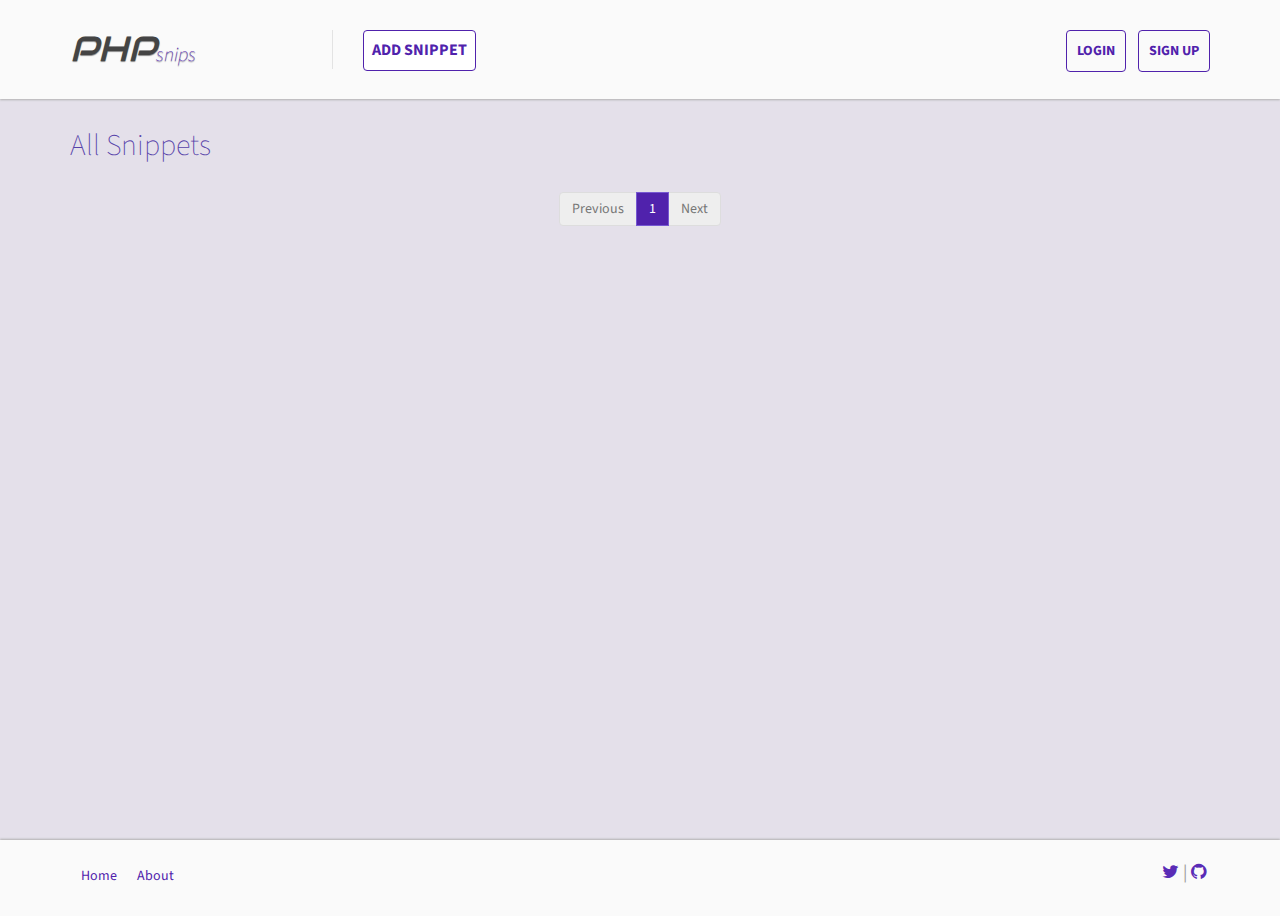
==== index.html @ 6b0e75fa "init commit" ====
<!doctype html>
<html lang="en">
    <head>
        <meta charset="utf-8">
        <title style="font-family: Handel Gothic">PHP Snippets</title>
        <link href="//maxcdn.bootstrapcdn.com/bootstrap/3.2.0/css/bootstrap.min.css" rel="stylesheet" media="screen">
        <link rel="stylesheet" href="css/app.css"/>
        <link rel="stylesheet" href="css/ng-tags-input.min.css">
        <link rel="stylesheet" href="css/angular-multi-select.css">
        <link rel="stylesheet" href="bower_components/codemirror/lib/codemirror.css">
        <link href='http://fonts.googleapis.com/css?family=Source+Sans+Pro' rel='stylesheet' type='text/css'>
        <link href='http://fonts.googleapis.com/css?family=Audiowide' rel='stylesheet' type='text/css'>
        <link href="//maxcdn.bootstrapcdn.com/font-awesome/4.2.0/css/font-awesome.min.css" rel="stylesheet">
    </head>
    <body ng-app="snippetApp">
        <div id="wrap">
            <header id="header">
                <div class="container">            
                    <div class="row" ng-controller="headController">                                       
                        <div class="col-md-3">
                            <h1 class="logo" ng-class="{ active: isActive('/')}"><a href="/"><span>PHP</span>snips</a></h1>
                        </div>
                        <div class="col-md-5">
                            <span ng-cloak ng-class="{ active: isActive('/create')}"><a class="btn btn-custom" href="#/create">Add Snippet</a></span>
                        </div>
                        <div class="col-md-4">
                            <nav>
                                <ul class="nav nav-pills pull-right navigation">
                                    <li ng-cloak ng-show="isLogin()" ng-class="{ active: isActive('/favorites')}"><a href="#/favorites">Favorites</a></li>
                                    <li ng-cloak ng-show="isLogin()" ng-class="{ active: isActive('/dashboard')}"><a href="#/dashboard">My Snips</a></li>
                                    <li ng-cloak ng-show="isLogin()" ng-class="{ active: isActive('/logout')}"><a href="#/logout">Logout</a></li>
                                    <li ng-cloak ng-hide="isLogin()" ng-class="{ active: isActive('/login')}"><a href="#/login">Login</a></li>
                                    <li ng-cloak ng-hide="isLogin()" ng-class="{ active: isActive('/signup')}"><a href="#/signup">Sign Up</a></li>
                                </ul>  
                            </nav>
                        </div>             
                    </div>
            </header>
            <div class="container"> 
                <div class="row">
                    <div class="col-md-3">
                        <div loading-indicator> 
                            <p>
                                <img alt="Loading  Content" src="img/ajax-loader2.gif" />
                                Loading ...
                            </p>
                        </div>﻿
                    </div>
                    <div class="col-md-6">
                        <div class="http-error-messages" http-error-messages></div>
                    </div>
                    <div class="col-md-3"></div>
                </div>
            </div>
            <main class="container" ng-view=""></main>
        </div>
        <footer id="footer"> 
            <div class="container">
                <div class="row">
                    <div class="col-md-6">
                        <nav class="navbar" role="navigation">
                            <ul class="nav navbar-nav navigation-sub">
                                <li><a href="#">Home</a></li>
                                <li><a href="#">About</a></li>
                            </ul> 
                        </nav>
                    </div>
                    <div class="col-md-6">
                        <ul class="nav-social pull-right">
                            <li><a href=""><i class="fa fa-github fa2"></i></a></li> 
                            <li><a href=""><i class="fa fa-twitter fa2"></i>|</a></li>                             
                        </ul>
                    </div>
                </div>
            </div> 
        </footer>    

        <script type="text/javascript" src="bower_components/jquery/dist/jquery.min.js"></script>
        <script type="text/javascript" src="lib/jquery.i18n.properties-min-1.0.9.js"></script>
        <script type="text/javascript" src="lib/html5shiv.js"></script>
        <script type="text/javascript" src="lib/holder.js"></script>

        <script type="text/javascript" src="bower_components/bootstrap/dist/js/bootstrap.min.js"></script>

        <script type="text/javascript" src="bower_components/angular/angular.js"></script>
        <script type="text/javascript" src="bower_components/angular-route/angular-route.js"></script>
        <script type="text/javascript" src="bower_components/angular-resource/angular-resource.js"></script>
        <script type="text/javascript" src="bower_components/angular-cookies/angular-cookies.js"></script>
        <script type="text/javascript" src="bower_components/angular-sanitize/angular-sanitize.js"></script>
        <script type="text/javascript" src="lib/angular-hyper-resource.js"></script>

        </script>
        <!--        Codemirror-->
        <script src="bower_components/codemirror/lib/codemirror.js"></script>
        <!--        <script src="//codemirror.net/addon/edit/matchbrackets.js"></script>
                <script src="//codemirror.net/mode/htmlmixed/htmlmixed.js"></script>
                <script src="//codemirror.net/mode/xml/xml.js"></script>
                <script src="//codemirror.net/mode/javascript/javascript.js"></script>
                <script src="//codemirror.net/mode/css/css.js"></script>-->
        <script src="bower_components/codemirror/mode/clike/clike.js"></script>
        <script src="bower_components/codemirror/mode/php/php.js"></script>


        <!--        project javascript-->
        <script type="text/javascript" src="js/app.js"></script>

        <script type="text/javascript" src="js/routes.js"></script>
        <script type="text/javascript" src="js/httpInterceptor.js"></script>

        <script type="text/javascript" src="js/services/authService.js"></script>
        <script type="text/javascript" src="js/services/snippetService.js"></script>
        <script type="text/javascript" src="js/services/categoryService.js"></script>
        <script type="text/javascript" src="js/services/tagService.js"></script>
        <script type="text/javascript" src="js/services/userService.js"></script>
        <script type="text/javascript" src="js/services/likeService.js"></script>

        <script type="text/javascript" src="js/controllers/headController.js"></script>
        <script type="text/javascript" src="js/controllers/authController.js"></script>
        <script type="text/javascript" src="js/controllers/snippetController.js"></script>
        <script type="text/javascript" src="js/controllers/userController.js"></script>
        <script type="text/javascript" src="js/controllers/likeController.js"></script>

        <script type="text/javascript" src="js/directives/ng-tags-input.min.js"></script> 
        <script type="text/javascript" src="js/directives/ui-codemirror.js"></script>
        <script type="text/javascript" src="js/directives/ui-paginator.js"></script> 
        <script type="text/javascript" src="js/directives/dirDisqus.js"></script>
    </body>
</html>
---- css/app.css ----
body, html {
    height: 100%;
}
body{
    background-color: #e4e0ea;
    font-family: 'Source Sans Pro', sans-serif;
}
p{
    line-height: 180%;
}
a{
    color: #5022ac; 
    cursor: pointer;
}
body a:hover{
   outline: 0;
    text-decoration: none;
    color: #7658D2;
}
body a:visited,
body a:active,
body a:after,
body a:focus{
    outline: 0;
    text-decoration: none;
    color: #5022ac; 
}
.load{
    color: #5022ac;
    font-size: 16px;
    font-weight: bolder;
    text-transform: capitalize;
}
#header{
    background-color: #fafafa;
    overflow: hidden;
    margin-bottom: 10px;
    box-shadow:0px 1px 2px  #b1b1b1;
    -webkit-box-shadow: 0px 1px 2px  #b1b1b1;
    -moz-box-shadow: 0px 1px 2px  #b1b1b1;
    -o-box-shadow: 0px 1px 2px  #b1b1b1;
    padding: 20px 0 20px 0;
}
#footer{
    background-color: #fafafa;
    overflow: hidden;
    //margin-top: 20px;
    //height: 70px;
    box-shadow: 0px -1px 2px  #b1b1b1;
    -webkit-box-shadow: 0px -1px 2px  #b1b1b1;
    -moz-box-shadow: 0px -1px 2px  #b1b1b1;
    -o-box-shadow: 0px -1px 2px  #b1b1b1;
    padding: 20px 0 20px 0; 

}
#wrap{
    height: auto !important;
    margin: 0 auto -60px;
    min-height: 100%;
    padding: 0 0 60px;
}
body .well{
    background-color: #fafafa;
    box-shadow:0px 1px 0px  #b1b1b1;
    -webkit-box-shadow: 0px 1px 0px  #b1b1b1;
    -moz-box-shadow: 0px 1px 0px  #b1b1b1;
    -o-box-shadow: 0px 1px 0px  #b1b1b1;
}
.logo{
    color: #5642a9;
    font-size: 20px;
    text-shadow: 0px 1px 1px #888;
    font-weight: 100;
    border-right: 1px solid #e3e3e3;
    margin: 10px 0 10px 0;
    font-style: italic;
}
.logo a{
    text-decoration: none;
}
.logo a span{
    text-decoration: none;
    font-family: 'Audiowide', cursive;
    color: #444;
    font-size: 35px;
}
.navigation{
    text-transform: uppercase;
    font-weight: bolder;
    margin-top: 10px;
}
.navigation li a{
    border: 1px solid #5022ac;
    padding: 10px;
    margin-left: 10px;
}
.navigation li a:hover{
    background-color: #5022ac;
    color: #fff;
}
.navigation-sub li a{
    padding: 5px 10px 5px 10px;
}
.navigation-sub li a:hover,
.navigation-sub li a:active{
    background-color: #5022ac;
    color: #fff; 
    border: 1px solid #5a2cb6;
    border-radius: 5px;
    -webkit-border-radius: 5px;    
    -moz-border-radius:5px;
    -khtml-border-radius:5px;
}
nav .nav > li.active > a:hover, 
nav .nav > li.active > a:focus,
nav .nav > li.active > a {
    background-color: #5022ac;
    color: #fff; 
}
.nav-social{
    list-style: none;
}
.nav-social li a i{
    padding: 0 4px 0 0;
    color: #5a2cb6;
}
.nav-social li a i:hover{
    color: #999;
}
.nav-social li a{
    color: #999;   
}
.nav-social li{
    float: right;
    margin: 0 0 0 4px;
    font-size: 18px; 
}

.navbar {
    margin-bottom: 0px;
    min-height: 30px;
}

#header .btn{
    padding: 8px;
    margin-top: 10px;
}
.btn-custom{
    color: #5022ac; 
    border: 1px solid #5022ac;
    background-color: #fff;
    background-image: none;
    font-size: 16px;
    text-shadow: none;
    font-weight: bold;
    text-transform: uppercase; 
}
.btn-custom:hover,
.btn-custom:active{
    color: #fff;
    background-color: #5022ac;
}
.link-custom{
    font-weight: bold;
}
.link-custom:hover{
    text-decoration: underline;
}
.label{
    background-color: #fff;
    border: 1px solid #5022ac;
    margin-right: 3px;
    text-transform: uppercase;
    display: inline-block;
}
.label:hover{
    background-color: #5642a9;
}
.label a{
    text-shadow: none;
    padding: 3px;
}
.label a:hover{
    text-decoration: none;
    color: #fff;
}
.padded{
    padding: 0 20px 0 20px;
}
.snippet-block{
    padding: 0 10px 0 10px;
}
.separate-top{
    border-top: 1px solid #e3e3e3;
    padding: 5px 0 0 0;
}
.xsmall{
    font-size: 12px;
    margin-bottom: 5px;
}
.description{
    color: #666;
}
.snippet-title{
    font-size: 30px;
    line-height: 125%;
    font-weight: 100;
    text-transform: capitalize;
    margin-bottom: 0;
}
.snippet-title a{
    color: #444;
}
.snippet-title a:hover{
    color: #4501b4;;
}
.snippet-title span{
    margin-top: -35px; 
    margin-right: -10px; 
}
.snippet-title span a{
    font-size: 15px;
    color: #5022ac;                      
}
.snippet-title span a:hover,
.snippet-title span a:active{
    color: #7658d2;
    text-decoration: none;
}
.name{
    font-weight: bold;
}
.icon-marged{
    margin: 0 5px 0 5px;;
}
.marged-left{
    margin-left: 10px;
}
.padded-top{
    padding-top: 10px;
}
body .list{
    margin-left: 5px;
    padding-left: 10px;
}
.list li{
    list-style: none;
    margin-bottom: 5px;
}
.alert{
    text-align: center;
}
.page-title{
    font-weight:100;
    color: #5642a9;
}
.page-title-small{
    font-weight: 100;
    color: #5642a9;
    font-size: 30px;
    margin-top: 0px;
}
.asside-title{
    font-size: 20px;
    font-weight: 100;
}
.main-search{
    margin-top: 17px;
}
#paginate{
    text-align: center;

}
#paginate ul li a{
    color: #5022ac;
}
#paginate ul li a:hover,
#paginate ul li a:focus{
    color: #5022ac;
}
#paginate .pagination > .active > a{
    color: #fff;    
}
#paginate .pagination > .disabled > a{
    color: #777; 
    background-color: #eee;
}
#paginate .pagination > .active > a, 
#paginate .pagination > .active > span, 
#paginate .pagination > .active > a:hover, 
#paginate .pagination > .active > span:hover, 
#paginate .pagination > .active > a:focus, 
#paginate .pagination > .active > span:focus {
    background-color: #5022ac;
    border-color: #7658d2;
}

/* Forms */
input[type="button"]:disabled,
input[type="submit"]:disabled, 
input[type="reset"]:disabled, 
input[type="file"]:disabled::-webkit-file-upload-button, 
button:disabled, 
select:disabled, 
keygen:disabled, 
optgroup:disabled, 
option:disabled, 
select[disabled] > option{ 
}
.input-group-addon{
    background-color: #e4e0ea; 
   border: 2px solid #d7d7d6;
}
.input-group-addon .glyphicon{
    color: #7658d2;
}
.form-wrapper{
    padding: 0 25px 0 25px;
}
.form-wrapper .form-control{
    border: 2px solid #f1f1f1;
    color: #666;
    border-radius: 5px; 
    -moz-border-radius:5px;
    -khtml-border-radius:5px; 
    -webkit-border-radius: 5px; 
}
.form-wrapper .form-control:focus{
    box-shadow: 0 0 5px #7658D2;
}
.form-wrapper label{
    color: #5022ac;
    font-weight: normal;
    text-transform: uppercase;
}
.code-box{
    border: 2px solid #f1f1f1;
    background-color: #fff;
    border-left: 2px solid #5022ac;
    -webkit-border-radius: 5px;    
    border-radius: 5px; 
    -moz-border-radius:5px;
    -khtml-border-radius:5px;
    padding: 0px;
}
.form-wrapper .tags{
    border: 2px solid #f1f1f1;  
    border-radius: 5px; 
    -moz-border-radius:5px;
    -khtml-border-radius:5px; 
    -webkit-border-radius: 5px; 
    box-shadow: none;
}
.form-wrapper tags-input .tags .tag-item{
    border-radius: 5px; 
    -moz-border-radius:5px;
    -khtml-border-radius:5px; 
    -webkit-border-radius: 5px; 
    border: 1px solid #5022ac;
    color: #5022ac;
    line-height: 22px;
    text-transform: uppercase;
    font-size: 12px;
    font-weight: bold;
    background-image: none;
    background-color:  #fff;
}
.form-wrapper tags-input .tags .tag-item a{
    color: #5022ac;  
}
.error{
    font-size: 13px;
    color: #cc3a3a;
    padding-top: 10px;
    
}
---- css/ng-tags-input.min.css ----
tags-input{display:block}tags-input *,tags-input :after,tags-input :before{-moz-box-sizing:border-box;-webkit-box-sizing:border-box;box-sizing:border-box}tags-input .host{position:relative;margin-top:5px;margin-bottom:5px;height:100%}tags-input .host:active{outline:0}tags-input .tags{-moz-appearance:textfield;-webkit-appearance:textfield;padding:1px;overflow:hidden;word-wrap:break-word;cursor:text;background-color:#fff;border:1px solid #a9a9a9;box-shadow:1px 1px 1px 0 #d3d3d3 inset;height:100%}tags-input .tags.focused{outline:0;-webkit-box-shadow:0 0 3px 1px rgba(5,139,242,.6);-moz-box-shadow:0 0 3px 1px rgba(5,139,242,.6);box-shadow:0 0 3px 1px rgba(5,139,242,.6)}tags-input .tags .tag-list{margin:0;padding:0;list-style-type:none}tags-input .tags .tag-item{margin:2px;padding:0 5px;display:inline-block;float:left;font:14px "Helvetica Neue",Helvetica,Arial,sans-serif;height:26px;line-height:25px;border:1px solid #acacac;border-radius:3px;background:-webkit-linear-gradient(top,#f0f9ff 0,#cbebff 47%,#a1dbff 100%);background:linear-gradient(to bottom,#f0f9ff 0,#cbebff 47%,#a1dbff 100%)}tags-input .tags .tag-item.selected{background:-webkit-linear-gradient(top,#febbbb 0,#fe9090 45%,#ff5c5c 100%);background:linear-gradient(to bottom,#febbbb 0,#fe9090 45%,#ff5c5c 100%)}tags-input .tags .tag-item .remove-button{margin:0 0 0 5px;padding:0;border:none;background:0 0;cursor:pointer;vertical-align:middle;font:700 16px Arial,sans-serif;color:#585858}tags-input .tags .tag-item .remove-button:active{color:red}tags-input .tags .input{border:0;outline:0;margin:2px;padding:0;padding-left:5px;float:left;height:26px;font:14px "Helvetica Neue",Helvetica,Arial,sans-serif}tags-input .tags .input.invalid-tag{color:red}tags-input .tags .input::-ms-clear{display:none}tags-input.ng-invalid .tags{-webkit-box-shadow:0 0 3px 1px rgba(255,0,0,.6);-moz-box-shadow:0 0 3px 1px rgba(255,0,0,.6);box-shadow:0 0 3px 1px rgba(255,0,0,.6)}tags-input .autocomplete{margin-top:5px;position:absolute;padding:5px 0;z-index:999;width:100%;background-color:#fff;border:1px solid rgba(0,0,0,.2);-webkit-box-shadow:0 5px 10px rgba(0,0,0,.2);-moz-box-shadow:0 5px 10px rgba(0,0,0,.2);box-shadow:0 5px 10px rgba(0,0,0,.2)}tags-input .autocomplete .suggestion-list{margin:0;padding:0;list-style-type:none}tags-input .autocomplete .suggestion-item{padding:5px 10px;cursor:pointer;white-space:nowrap;overflow:hidden;text-overflow:ellipsis;font:16px "Helvetica Neue",Helvetica,Arial,sans-serif;color:#000;background-color:#fff}tags-input .autocomplete .suggestion-item.selected,tags-input .autocomplete .suggestion-item.selected em{color:#fff;background-color:#0097cf}tags-input .autocomplete .suggestion-item em{font:normal bold 16px "Helvetica Neue",Helvetica,Arial,sans-serif;color:#000;background-color:#fff}
---- css/angular-multi-select.css ----
/* 
 * Don't modify things marked with ! - unless you know what you're doing
 */

/* ! vertical layout */
.multiSelect .vertical {
    float: none;
}

/* ! horizontal layout */
.multiSelect .horizontal:not(.multiSelectGroup) {
    float: left;
}

/* ! create a "row" */
.multiSelect .line {
    max-height: 34px;   
    overflow: hidden;
}

/* ! create a "column" */
.multiSelect .acol {
    display: inline-block;    
    min-width: 12px;
}

/* ! */
.multiSelect .inlineBlock {
    display: inline-block;
}

/* the multiselect button */
.multiSelect .button {
    display: block;
    position: relative;
    text-align: center;    
    cursor: pointer;
    border: 1px solid #c6c6c6;    
    padding: 1px 8px 1px 8px;    
    font-size: 14px;
    min-height : 38px !important;
    border-radius: 4px;
    color: #555;   
    -webkit-user-select: none;
    -moz-user-select: none;
    -ms-user-select: none;
    -o-user-select: none;
    user-select: none; 
    white-space:normal;
    background-color: #fff;
    background-image: linear-gradient(#fff, #f7f7f7);      
}

/* button: hover */
.multiSelect .button:hover {    
    background-image: linear-gradient(#fff, #e9e9e9);    
}

/* button: clicked */
.multiSelect .buttonClicked {
    box-shadow: 0 2px 5px rgba(0, 0, 0, 0.15) inset, 0 1px 2px rgba(0, 0, 0, 0.05);
}

/* labels on the button */
.multiSelect .buttonLabel {
    display: inline-block;
    padding: 5px 0px 5px 0px; 
}

/* downward pointing arrow */
.multiSelect .caret {
    display: inline-block;
    width: 0;
    height: 0;
    margin: 0px 0px 1px 12px  !important;    
    vertical-align: middle;
    border-top: 4px solid #333;
    border-right: 4px solid transparent;
    border-left: 4px solid transparent;
    border-bottom: 0 dotted; 
}

/* the main checkboxes and helper layer */
.multiSelect .checkboxLayer {
    background-color: #fff;
    position: absolute;
    z-index: 999;
    border: 1px solid rgba(0, 0, 0, 0.15);
    border-radius: 4px;
    -webkit-box-shadow: 0 6px 12px rgba(0, 0, 0, 0.175);
    box-shadow: 0 6px 12px rgba(0, 0, 0, 0.175);    
    min-width:278px;
    display: none !important;
    margin-right: 30px;
}

/* container of helper elements */
.multiSelect .helperContainer {
    border-bottom: 1px solid #ddd;
    padding: 8px 8px 0px 8px;
}

/* helper buttons (select all, none, reset); */
.multiSelect .helperButton {
    display: inline;
    text-align: center;
    cursor: pointer;
    border: 1px solid #ccc;
    height: 26px;
    font-size: 13px;
    border-radius: 2px;
    color: #666;    
    background-color: #f1f1f1;
    line-height: 1.6;
    margin: 0px 0px 8px 0px;
}

/* clear button */
.multiSelect .clearButton {
    position: absolute;
    display: inline;
    text-align: center;
    cursor: pointer;
    border: 1px solid #ccc;
    height: 22px;
    width: 22px;
    font-size: 13px;
    border-radius: 2px;
    color: #666;    
    background-color: #f1f1f1;
    line-height: 1.4;
    right : 2px;
    top: 2px;
}

/* filter */
.multiSelect .inputFilter {
    border-radius: 2px; 
    border: 1px solid #ccc;
    height: 26px;
    font-size: 14px;
    width:100%;    
    padding-left:7px;
    -webkit-box-sizing: border-box; /* Safari/Chrome, other WebKit */
    -moz-box-sizing: border-box;    /* Firefox, other Gecko */
    box-sizing: border-box;         /* Opera/IE 8+ */    
    color: #888;
    margin: 0px 0px 8px 0px;
}

/* helper elements on hover & focus */
.multiSelect .clearButton:hover,
.multiSelect .helperButton:hover {
    border: 1px solid #ccc;
    color: #999;    
    background-color: #f4f4f4;    
}

.multiSelect .clearButton:focus,
.multiSelect .helperButton:focus,
.multiSelect .inputFilter:focus {
    border: 1px solid #66AFE9 !important;
    box-shadow: inset 0 0px 1px rgba(0,0,0,.035), 0 0 5px rgba(82,168,236,.7) !important;
}

/* container of multi select items */
.multiSelect .checkBoxContainer {
    display: inline-block;
    padding: 8px;   
}

/* ! to show / hide the checkbox layer above */
.multiSelect .show {
    display: block !important;
}

/* item labels */
.multiSelect .multiSelectItem {
    display: block;
    padding: 3px;
    color: #444;       
    white-space: nowrap;
    -webkit-user-select: none;
    -moz-user-select: none;
    -ms-user-select: none;
    -o-user-select: none;
    user-select: none;      
    border: 1px solid transparent;
    position: relative;
    min-width:278px;
}

/* Item labels: selected - Enable this if you want to apply styling on selected items */
.multiSelect .multiSelectItem:not(.multiSelectGroup).selected
{
    background-image: linear-gradient( #e9e9e9, #f1f1f1 );    
    color: #555;        
    cursor: pointer;        
    border-top: 1px solid #e4e4e4;
    border-left: 1px solid #e4e4e4;    
    border-right: 1px solid #d9d9d9;            
}

/* item labels focus on mouse hover */
.multiSelect .multiSelectItem:hover, 
.multiSelect .multiSelectGroup:hover {
    background-image: linear-gradient( #c1c1c1, #999 ) !important;    
    color: #fff !important;    
    cursor: pointer;        
    border: 1px solid #ccc !important;
}

/* item labels focus using keyboard */
.multiSelect .multiSelectFocus { 
    background-image: linear-gradient( #c1c1c1, #999 ) !important;    
    color: #fff !important;    
    cursor: pointer;        
    border: 1px solid #ccc !important;
}

/* change mouse pointer into the pointing finger */
.multiSelect .multiSelectItem span:hover, 
.multiSelect .multiSelectGroup span:hover
{    
    cursor: pointer;  
}

/* ! group labels */
.multiSelect .multiSelectGroup {    
    display: block;
    clear: both;
}

/* right-align the tick mark (&#10004;) */
.multiSelect .tickMark {
    display:inline-block; 
    position: absolute; 
    right: 10px; 
    top: 7px;
    font-size: 10px;          
}

/* hide the original HTML checkbox away */
.multiSelect .checkbox {    
    color: #ddd !important;    
    position: absolute;
    left: -9999px;
    cursor: pointer;    
}

/* checkboxes currently disabled */
.multiSelect .disabled, 
.multiSelect .disabled:hover,
.multiSelect .disabled label input:hover ~ span {
    color: #c4c4c4 !important;
    cursor: not-allowed !important;
}

/* If you use images in button / checkbox label, you might want to change the image style here. */
.multiSelect img {
    vertical-align: middle;
    margin-bottom:0px;
    height: 22px;
    width:22px;
}
---- bower_components/codemirror/lib/codemirror.css ----
/* BASICS */

.CodeMirror {
  /* Set height, width, borders, and global font properties here */
  font-family: monospace;
  height: 300px;
}
.CodeMirror-scroll {
  /* Set scrolling behaviour here */
  overflow: auto;
}

/* PADDING */

.CodeMirror-lines {
  padding: 4px 0; /* Vertical padding around content */
}
.CodeMirror pre {
  padding: 0 4px; /* Horizontal padding of content */
}

.CodeMirror-scrollbar-filler, .CodeMirror-gutter-filler {
  background-color: white; /* The little square between H and V scrollbars */
}

/* GUTTER */

.CodeMirror-gutters {
  border-right: 1px solid #ddd;
  background-color: #f7f7f7;
  white-space: nowrap;
}
.CodeMirror-linenumbers {}
.CodeMirror-linenumber {
  padding: 0 3px 0 5px;
  min-width: 20px;
  text-align: right;
  color: #999;
  -moz-box-sizing: content-box;
  box-sizing: content-box;
}

.CodeMirror-guttermarker { color: black; }
.CodeMirror-guttermarker-subtle { color: #999; }

/* CURSOR */

.CodeMirror div.CodeMirror-cursor {
  border-left: 1px solid black;
}
/* Shown when moving in bi-directional text */
.CodeMirror div.CodeMirror-secondarycursor {
  border-left: 1px solid silver;
}
.CodeMirror.cm-keymap-fat-cursor div.CodeMirror-cursor {
  width: auto;
  border: 0;
  background: #7e7;
}
.CodeMirror.cm-keymap-fat-cursor div.CodeMirror-cursors {
  z-index: 1;
}

.cm-animate-fat-cursor {
  width: auto;
  border: 0;
  -webkit-animation: blink 1.06s steps(1) infinite;
  -moz-animation: blink 1.06s steps(1) infinite;
  animation: blink 1.06s steps(1) infinite;
}
@-moz-keyframes blink {
  0% { background: #7e7; }
  50% { background: none; }
  100% { background: #7e7; }
}
@-webkit-keyframes blink {
  0% { background: #7e7; }
  50% { background: none; }
  100% { background: #7e7; }
}
@keyframes blink {
  0% { background: #7e7; }
  50% { background: none; }
  100% { background: #7e7; }
}

/* Can style cursor different in overwrite (non-insert) mode */
div.CodeMirror-overwrite div.CodeMirror-cursor {}

.cm-tab { display: inline-block; text-decoration: inherit; }

.CodeMirror-ruler {
  border-left: 1px solid #ccc;
  position: absolute;
}

/* DEFAULT THEME */

.cm-s-default .cm-keyword {color: #708;}
.cm-s-default .cm-atom {color: #219;}
.cm-s-default .cm-number {color: #164;}
.cm-s-default .cm-def {color: #00f;}
.cm-s-default .cm-variable,
.cm-s-default .cm-punctuation,
.cm-s-default .cm-property,
.cm-s-default .cm-operator {}
.cm-s-default .cm-variable-2 {color: #05a;}
.cm-s-default .cm-variable-3 {color: #085;}
.cm-s-default .cm-comment {color: #a50;}
.cm-s-default .cm-string {color: #a11;}
.cm-s-default .cm-string-2 {color: #f50;}
.cm-s-default .cm-meta {color: #555;}
.cm-s-default .cm-qualifier {color: #555;}
.cm-s-default .cm-builtin {color: #30a;}
.cm-s-default .cm-bracket {color: #997;}
.cm-s-default .cm-tag {color: #170;}
.cm-s-default .cm-attribute {color: #00c;}
.cm-s-default .cm-header {color: blue;}
.cm-s-default .cm-quote {color: #090;}
.cm-s-default .cm-hr {color: #999;}
.cm-s-default .cm-link {color: #00c;}

.cm-negative {color: #d44;}
.cm-positive {color: #292;}
.cm-header, .cm-strong {font-weight: bold;}
.cm-em {font-style: italic;}
.cm-link {text-decoration: underline;}

.cm-s-default .cm-error {color: #f00;}
.cm-invalidchar {color: #f00;}

/* Default styles for common addons */

div.CodeMirror span.CodeMirror-matchingbracket {color: #0f0;}
div.CodeMirror span.CodeMirror-nonmatchingbracket {color: #f22;}
.CodeMirror-matchingtag { background: rgba(255, 150, 0, .3); }
.CodeMirror-activeline-background {background: #e8f2ff;}

/* STOP */

/* The rest of this file contains styles related to the mechanics of
   the editor. You probably shouldn't touch them. */

.CodeMirror {
  line-height: 1;
  position: relative;
  overflow: hidden;
  background: white;
  color: black;
}

.CodeMirror-scroll {
  /* 30px is the magic margin used to hide the element's real scrollbars */
  /* See overflow: hidden in .CodeMirror */
  margin-bottom: -30px; margin-right: -30px;
  padding-bottom: 30px;
  height: 100%;
  outline: none; /* Prevent dragging from highlighting the element */
  position: relative;
  -moz-box-sizing: content-box;
  box-sizing: content-box;
}
.CodeMirror-sizer {
  position: relative;
  border-right: 30px solid transparent;
  -moz-box-sizing: content-box;
  box-sizing: content-box;
}

/* The fake, visible scrollbars. Used to force redraw during scrolling
   before actuall scrolling happens, thus preventing shaking and
   flickering artifacts. */
.CodeMirror-vscrollbar, .CodeMirror-hscrollbar, .CodeMirror-scrollbar-filler, .CodeMirror-gutter-filler {
  position: absolute;
  z-index: 6;
  display: none;
}
.CodeMirror-vscrollbar {
  right: 0; top: 0;
  overflow-x: hidden;
  overflow-y: scroll;
}
.CodeMirror-hscrollbar {
  bottom: 0; left: 0;
  overflow-y: hidden;
  overflow-x: scroll;
}
.CodeMirror-scrollbar-filler {
  right: 0; bottom: 0;
}
.CodeMirror-gutter-filler {
  left: 0; bottom: 0;
}

.CodeMirror-gutters {
  position: absolute; left: 0; top: 0;
  padding-bottom: 30px;
  z-index: 3;
}
.CodeMirror-gutter {
  white-space: normal;
  height: 100%;
  -moz-box-sizing: content-box;
  box-sizing: content-box;
  padding-bottom: 30px;
  margin-bottom: -32px;
  display: inline-block;
  /* Hack to make IE7 behave */
  *zoom:1;
  *display:inline;
}
.CodeMirror-gutter-elt {
  position: absolute;
  cursor: default;
  z-index: 4;
}

.CodeMirror-lines {
  cursor: text;
  min-height: 1px; /* prevents collapsing before first draw */
}
.CodeMirror pre {
  /* Reset some styles that the rest of the page might have set */
  -moz-border-radius: 0; -webkit-border-radius: 0; border-radius: 0;
  border-width: 0;
  background: transparent;
  font-family: inherit;
  font-size: inherit;
  margin: 0;
  white-space: pre;
  word-wrap: normal;
  line-height: inherit;
  color: inherit;
  z-index: 2;
  position: relative;
  overflow: visible;
}
.CodeMirror-wrap pre {
  word-wrap: break-word;
  white-space: pre-wrap;
  word-break: normal;
}

.CodeMirror-linebackground {
  position: absolute;
  left: 0; right: 0; top: 0; bottom: 0;
  z-index: 0;
}

.CodeMirror-linewidget {
  position: relative;
  z-index: 2;
  overflow: auto;
}

.CodeMirror-widget {}

.CodeMirror-wrap .CodeMirror-scroll {
  overflow-x: hidden;
}

.CodeMirror-measure {
  position: absolute;
  width: 100%;
  height: 0;
  overflow: hidden;
  visibility: hidden;
}
.CodeMirror-measure pre { position: static; }

.CodeMirror div.CodeMirror-cursor {
  position: absolute;
  border-right: none;
  width: 0;
}

div.CodeMirror-cursors {
  visibility: hidden;
  position: relative;
  z-index: 3;
}
.CodeMirror-focused div.CodeMirror-cursors {
  visibility: visible;
}

.CodeMirror-selected { background: #d9d9d9; }
.CodeMirror-focused .CodeMirror-selected { background: #d7d4f0; }
.CodeMirror-crosshair { cursor: crosshair; }

.cm-searching {
  background: #ffa;
  background: rgba(255, 255, 0, .4);
}

/* IE7 hack to prevent it from returning funny offsetTops on the spans */
.CodeMirror span { *vertical-align: text-bottom; }

/* Used to force a border model for a node */
.cm-force-border { padding-right: .1px; }

@media print {
  /* Hide the cursor when printing */
  .CodeMirror div.CodeMirror-cursors {
    visibility: hidden;
  }
}

/* Help users use markselection to safely style text background */
span.CodeMirror-selectedtext { background: none; }
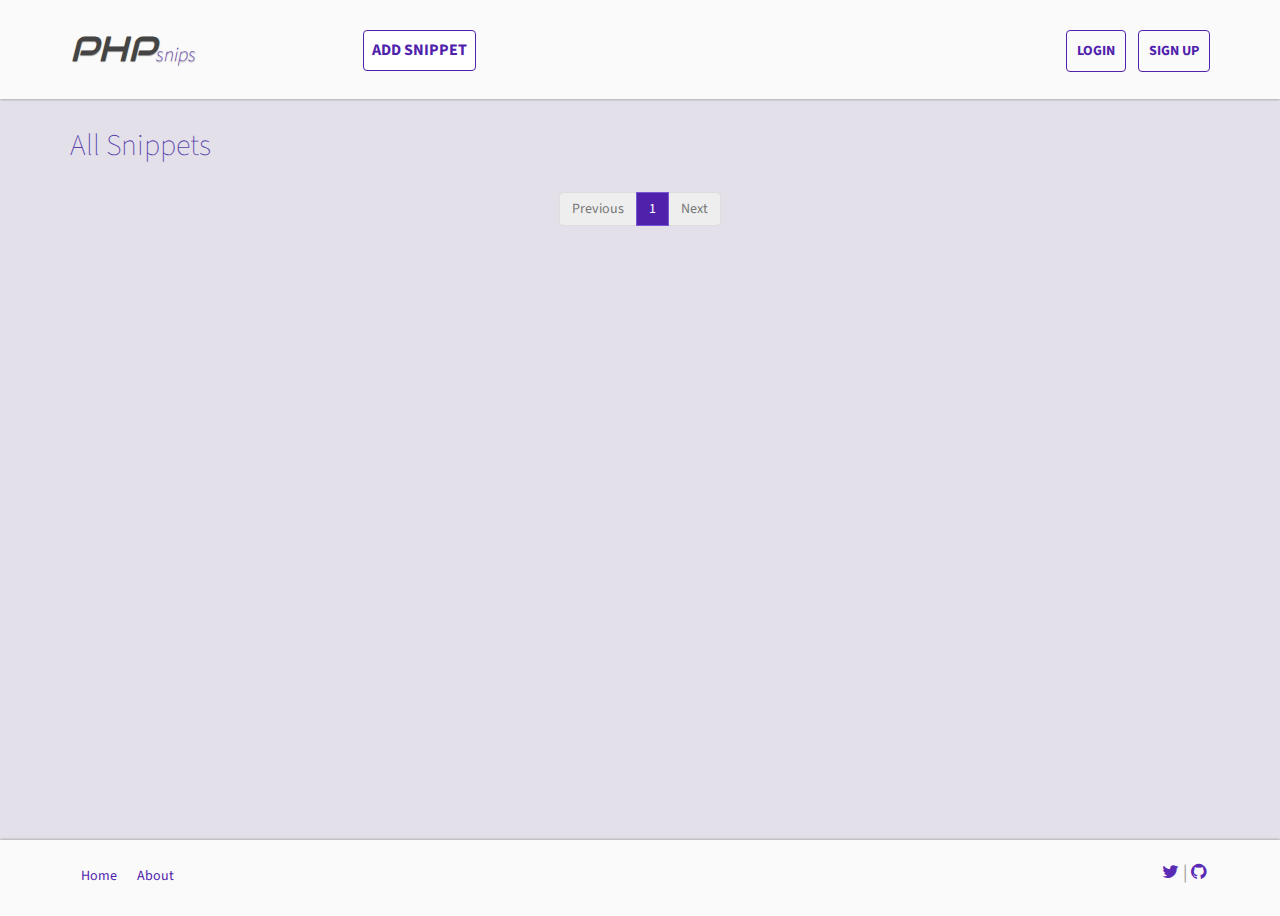
==== commit a365cae0: "fixed header/footer layout for mobile" ====
--- a/index.html
+++ b/index.html
@@ -15,25 +15,29 @@
     <body ng-app="snippetApp">
         <div id="wrap">
             <header id="header">
-                <div class="container">            
+                <div class="container clearfix">            
                     <div class="row" ng-controller="headController">                                       
                         <div class="col-md-3">
                             <h1 class="logo" ng-class="{ active: isActive('/')}"><a href="/"><span>PHP</span>snips</a></h1>
                         </div>
-                        <div class="col-md-5">
-                            <span ng-cloak ng-class="{ active: isActive('/create')}"><a class="btn btn-custom" href="#/create">Add Snippet</a></span>
+                        <div class="col-md-9">
+                            <div class="pull-left">
+                                <span ng-cloak ng-class="{ active: isActive('/create')}">
+                                    <a class="btn btn-custom" href="#/create">Add Snippet</a>
+                                </span>
+                            </div>
+                            <div class="pull-right">
+                                <nav>
+                                    <ul class="nav nav-pills pull-right navigation">
+                                        <li ng-cloak ng-show="isLogin()" ng-class="{ active: isActive('/favorites')}"><a href="#/favorites">Favorites</a></li>
+                                        <li ng-cloak ng-show="isLogin()" ng-class="{ active: isActive('/dashboard')}"><a href="#/dashboard">My Snips</a></li>
+                                        <li ng-cloak ng-show="isLogin()" ng-class="{ active: isActive('/logout')}"><a href="#/logout">Logout</a></li>
+                                        <li ng-cloak ng-hide="isLogin()" ng-class="{ active: isActive('/login')}"><a href="#/login">Login</a></li>
+                                        <li ng-cloak ng-hide="isLogin()" ng-class="{ active: isActive('/signup')}"><a href="#/signup">Sign Up</a></li>
+                                    </ul>  
+                                </nav>
+                            </div>             
                         </div>
-                        <div class="col-md-4">
-                            <nav>
-                                <ul class="nav nav-pills pull-right navigation">
-                                    <li ng-cloak ng-show="isLogin()" ng-class="{ active: isActive('/favorites')}"><a href="#/favorites">Favorites</a></li>
-                                    <li ng-cloak ng-show="isLogin()" ng-class="{ active: isActive('/dashboard')}"><a href="#/dashboard">My Snips</a></li>
-                                    <li ng-cloak ng-show="isLogin()" ng-class="{ active: isActive('/logout')}"><a href="#/logout">Logout</a></li>
-                                    <li ng-cloak ng-hide="isLogin()" ng-class="{ active: isActive('/login')}"><a href="#/login">Login</a></li>
-                                    <li ng-cloak ng-hide="isLogin()" ng-class="{ active: isActive('/signup')}"><a href="#/signup">Sign Up</a></li>
-                                </ul>  
-                            </nav>
-                        </div>             
                     </div>
             </header>
             <div class="container"> 
@@ -57,21 +61,23 @@
         <footer id="footer"> 
             <div class="container">
                 <div class="row">
-                    <div class="col-md-6">
-                        <nav class="navbar" role="navigation">
-                            <ul class="nav navbar-nav navigation-sub">
-                                <li><a href="#">Home</a></li>
-                                <li><a href="#">About</a></li>
-                            </ul> 
-                        </nav>
+                    <div class="col-md-12">
+                        <div class="pull-left">
+                            <nav class="navbar" role="navigation">
+                                <ul class="nav navbar-nav navigation-sub">
+                                    <li><a href="#">Home</a></li>
+                                    <li><a href="#">About</a></li>
+                                </ul> 
+                            </nav>
+                        </div>
+                        <div class="pull-right">
+                            <ul class="nav-social pull-right">
+                                <li><a href=""><i class="fa fa-github fa2"></i></a></li> 
+                                <li><a href=""><i class="fa fa-twitter fa2"></i>|</a></li>                             
+                            </ul>
+                        </div>
                     </div>
-                    <div class="col-md-6">
-                        <ul class="nav-social pull-right">
-                            <li><a href=""><i class="fa fa-github fa2"></i></a></li> 
-                            <li><a href=""><i class="fa fa-twitter fa2"></i>|</a></li>                             
-                        </ul>
-                    </div>
-                </div>
+                </div> 
             </div> 
         </footer>    
 
@@ -89,40 +95,39 @@
         <script type="text/javascript" src="bower_components/angular-sanitize/angular-sanitize.js"></script>
         <script type="text/javascript" src="lib/angular-hyper-resource.js"></script>
 
-        </script>
-        <!--        Codemirror-->
-        <script src="bower_components/codemirror/lib/codemirror.js"></script>
-        <!--        <script src="//codemirror.net/addon/edit/matchbrackets.js"></script>
-                <script src="//codemirror.net/mode/htmlmixed/htmlmixed.js"></script>
-                <script src="//codemirror.net/mode/xml/xml.js"></script>
-                <script src="//codemirror.net/mode/javascript/javascript.js"></script>
-                <script src="//codemirror.net/mode/css/css.js"></script>-->
-        <script src="bower_components/codemirror/mode/clike/clike.js"></script>
-        <script src="bower_components/codemirror/mode/php/php.js"></script>
+    <!--        Codemirror-->
+    <script src="bower_components/codemirror/lib/codemirror.js"></script>
+    <!--        <script src="//codemirror.net/addon/edit/matchbrackets.js"></script>
+            <script src="//codemirror.net/mode/htmlmixed/htmlmixed.js"></script>
+            <script src="//codemirror.net/mode/xml/xml.js"></script>
+            <script src="//codemirror.net/mode/javascript/javascript.js"></script>
+            <script src="//codemirror.net/mode/css/css.js"></script>-->
+    <script src="bower_components/codemirror/mode/clike/clike.js"></script>
+    <script src="bower_components/codemirror/mode/php/php.js"></script>
 
 
-        <!--        project javascript-->
-        <script type="text/javascript" src="js/app.js"></script>
+    <!--        project javascript-->
+    <script type="text/javascript" src="js/app.js"></script>
 
-        <script type="text/javascript" src="js/routes.js"></script>
-        <script type="text/javascript" src="js/httpInterceptor.js"></script>
+    <script type="text/javascript" src="js/routes.js"></script>
+    <script type="text/javascript" src="js/httpInterceptor.js"></script>
 
-        <script type="text/javascript" src="js/services/authService.js"></script>
-        <script type="text/javascript" src="js/services/snippetService.js"></script>
-        <script type="text/javascript" src="js/services/categoryService.js"></script>
-        <script type="text/javascript" src="js/services/tagService.js"></script>
-        <script type="text/javascript" src="js/services/userService.js"></script>
-        <script type="text/javascript" src="js/services/likeService.js"></script>
+    <script type="text/javascript" src="js/services/authService.js"></script>
+    <script type="text/javascript" src="js/services/snippetService.js"></script>
+    <script type="text/javascript" src="js/services/categoryService.js"></script>
+    <script type="text/javascript" src="js/services/tagService.js"></script>
+    <script type="text/javascript" src="js/services/userService.js"></script>
+    <script type="text/javascript" src="js/services/likeService.js"></script>
 
-        <script type="text/javascript" src="js/controllers/headController.js"></script>
-        <script type="text/javascript" src="js/controllers/authController.js"></script>
-        <script type="text/javascript" src="js/controllers/snippetController.js"></script>
-        <script type="text/javascript" src="js/controllers/userController.js"></script>
-        <script type="text/javascript" src="js/controllers/likeController.js"></script>
+    <script type="text/javascript" src="js/controllers/headController.js"></script>
+    <script type="text/javascript" src="js/controllers/authController.js"></script>
+    <script type="text/javascript" src="js/controllers/snippetController.js"></script>
+    <script type="text/javascript" src="js/controllers/userController.js"></script>
+    <script type="text/javascript" src="js/controllers/likeController.js"></script>
 
-        <script type="text/javascript" src="js/directives/ng-tags-input.min.js"></script> 
-        <script type="text/javascript" src="js/directives/ui-codemirror.js"></script>
-        <script type="text/javascript" src="js/directives/ui-paginator.js"></script> 
-        <script type="text/javascript" src="js/directives/dirDisqus.js"></script>
-    </body>
+    <script type="text/javascript" src="js/directives/ng-tags-input.min.js"></script> 
+    <script type="text/javascript" src="js/directives/ui-codemirror.js"></script>
+    <script type="text/javascript" src="js/directives/ui-paginator.js"></script> 
+    <script type="text/javascript" src="js/directives/dirDisqus.js"></script>
+</body>
 </html>
--- a/css/app.css
+++ b/css/app.css
@@ -72,7 +72,6 @@
     font-size: 20px;
     text-shadow: 0px 1px 1px #888;
     font-weight: 100;
-    border-right: 1px solid #e3e3e3;
     margin: 10px 0 10px 0;
     font-style: italic;
 }
